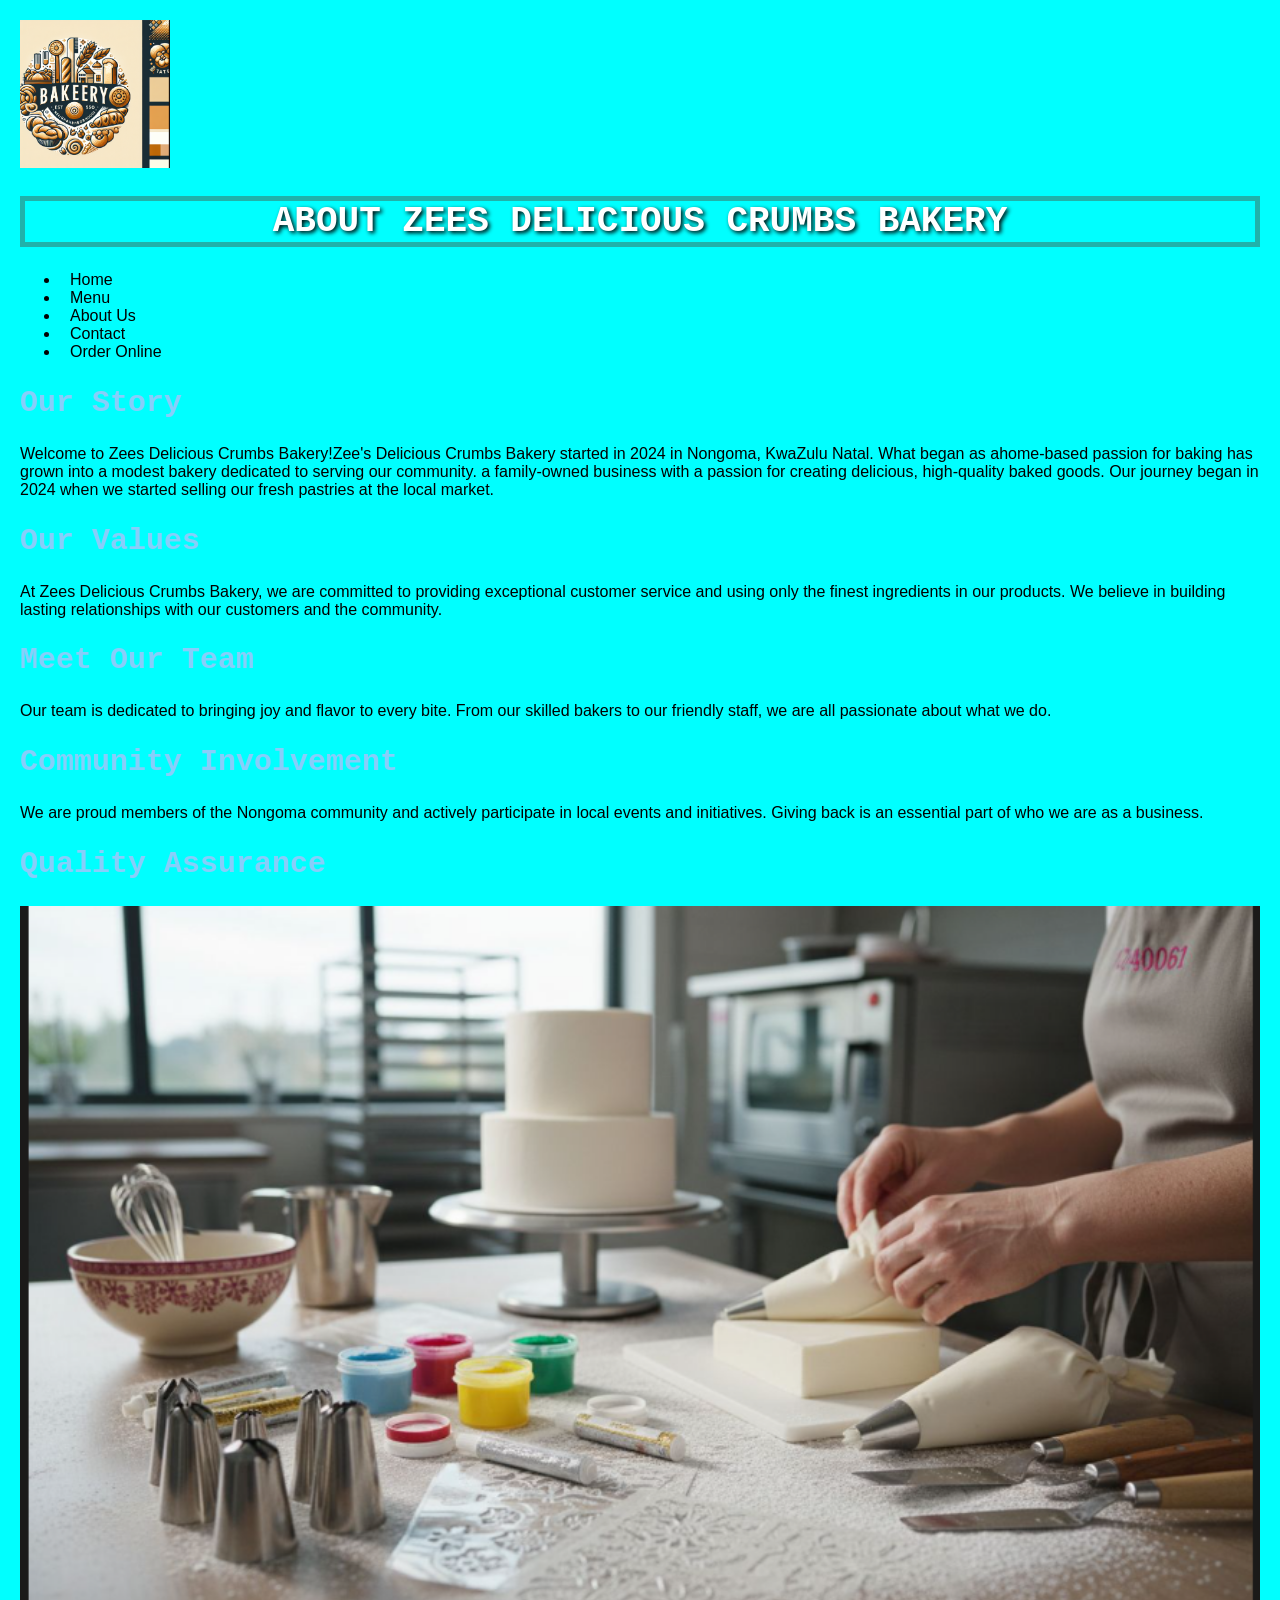
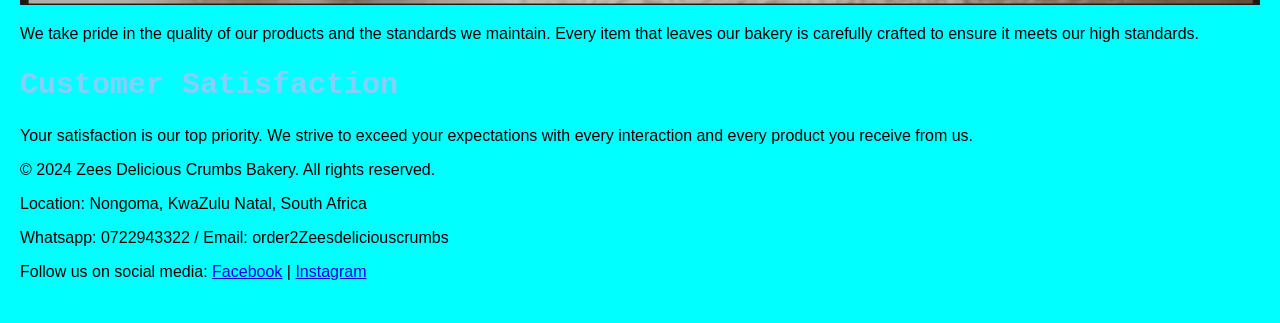
==== about.html @ f4107056 "first commit" ====
<!DOCTYPE html>
<html lang="en">
<head>
    <meta charset="UTF-8">
    <meta name="viewport" content="width=device-width, initial-scale=1.0">
    <title>About us -Zees Delicious Crumbs Bakery</title>
    <link rel="stylesheet" href="st10518561_Website/CSS/style.css">
</head>
<body>

    <!-- HEADER SECTION -->
    <header>
        <img src="st10518561_Website/images/bakery logo.png" alt="Zees Delicious Crumbs Bakery Logo" width="150">
        <h1>About Zees Delicious Crumbs Bakery</h1>
    <!-- NAVIGATION SECTION -->
        <nav>
            <ul>
                <li><a href="index.html">Home</a></li>
                <li><a href="services.html">Menu</a></li>
                <li><a href="about.html">About Us</a></li>
                <li><a href="contact.html">Contact</a></li>
                <li><a href="enquiry.html">Order Online</a></li>
            </ul>
        </nav>
    </header>

    <!-- MAIN CONTENT -->
    <main>
    <!-- Our Story Section -->
        <section>
            <h2>Our Story</h2>
            <p>Welcome to Zees Delicious Crumbs Bakery!Zee's Delicious Crumbs Bakery started in 2024 in Nongoma, KwaZulu Natal. What began as ahome-based passion for baking has grown into a modest bakery dedicated to serving our community. a family-owned business with a passion for creating delicious, high-quality baked goods. Our journey began in 2024 when we started selling our fresh pastries at the local market.</p>
        </section>

    <!-- Our Values Section -->
        <section>
            <h2>Our Values</h2>
            <p>At Zees Delicious Crumbs Bakery, we are committed to providing exceptional customer service and using only the finest ingredients in our products. We believe in building lasting relationships with our customers and the community.</p>
        </section>

    <!-- Meet Our Team section -->
        <section>
            <h2>Meet Our Team</h2>
            <p>Our team is dedicated to bringing joy and flavor to every bite. From our skilled bakers to our friendly staff, we are all passionate about what we do.</p>
        </section>

    <!-- Community Involvement Section -->
        <section>
            <h2>Community Involvement</h2>
            <p>We are proud members of the Nongoma community and actively participate in local events and initiatives. Giving back is an essential part of who we are as a business.</p>
        </section>

    <!-- Quality Assurance -->
        <section>
            <h2>Quality Assurance</h2>
            <img src="st10518561_Website/images/decorating process.png" alt="Bakery Display" width="100%">
            <p>We take pride in the quality of our products and the standards we maintain. Every item that leaves our bakery is carefully crafted to ensure it meets our high standards.</p>
        </section>

    <!-- Customer Satisfaction Section -->
        <section>
            <h2>Customer Satisfaction</h2>
            <p>Your satisfaction is our top priority. We strive to exceed your expectations with every interaction and every product you receive from us.</p>
        </section>

    </main>

    <!-- FOOTER SECTIONS -->
    <footer >
        <p>&copy; 2024 Zees Delicious Crumbs Bakery. All rights reserved.</p >
        <p>Location: Nongoma, KwaZulu Natal, South Africa</p >
        <p>Whatsapp: 0722943322 / Email: order2Zeesdeliciouscrumbs</p >
        <p>Follow us on social media: 
            <a href="https://www.facebook.com/ZeesDeliciousCrumbsBakery">Facebook</a> | 
            <a href="https://www.instagram.com/ZeesDeliciousCrumbsBakery">Instagram</a >
        </p >
    </footer >
</body >
</html >
---- st10518561_Website/CSS/style.css ----
body {
    margin: 10px;
    padding: 10px;
    font-family: Arial, sans-serif;
    background-color: aqua;
    color: black;
    font-size: 16px;

}
h1 { font-family: monospace;
    text-align: center;
    font-size: 36px;
    font-weight: bold;
    color: white;
    text-decoration: dashed;
    text-transform: uppercase;
    border: 5px solid lightseagreen;
    text-shadow: 2px 2px 4px black;
}
h2 {
    font-family: monospace;
    text-align: left;
    font-size: 30px;
    font-weight: bold;
    color: lightskyblue;
}
h3 {
    font-family: monospace;
    text-align: left;
    font-size: 26px;
    font-weight: bold;
    color: white;
    padding: 10px;
}
h4 {
    font-family: monospace;
    text-align: left;
    font-size: 22px;
    font-weight: bold;
    color: white;
}

h5 

{
    font-family: monospace;
    text-align: left;
    font-size: 18px;
    font-weight: bold;
    color: white;

}

h6 {
    font-family: monospace;
    text-align: left;
    font-size: 14px;
    font-weight: bold;
    color: white;

}
nav a {

    font-family: Arial, Helvetica, sans-serif;
    text-decoration: none;
    padding: 10px;
    color: black;

}
nav a:hover {
    font-size: 10px;
    background-color: lightblue;
    color: white;
    border-radius: 5px;
}

nav a:active {
    font-size: 10px;
    background-color: lightblue;
    color: white;
    border-radius: 5px;
}
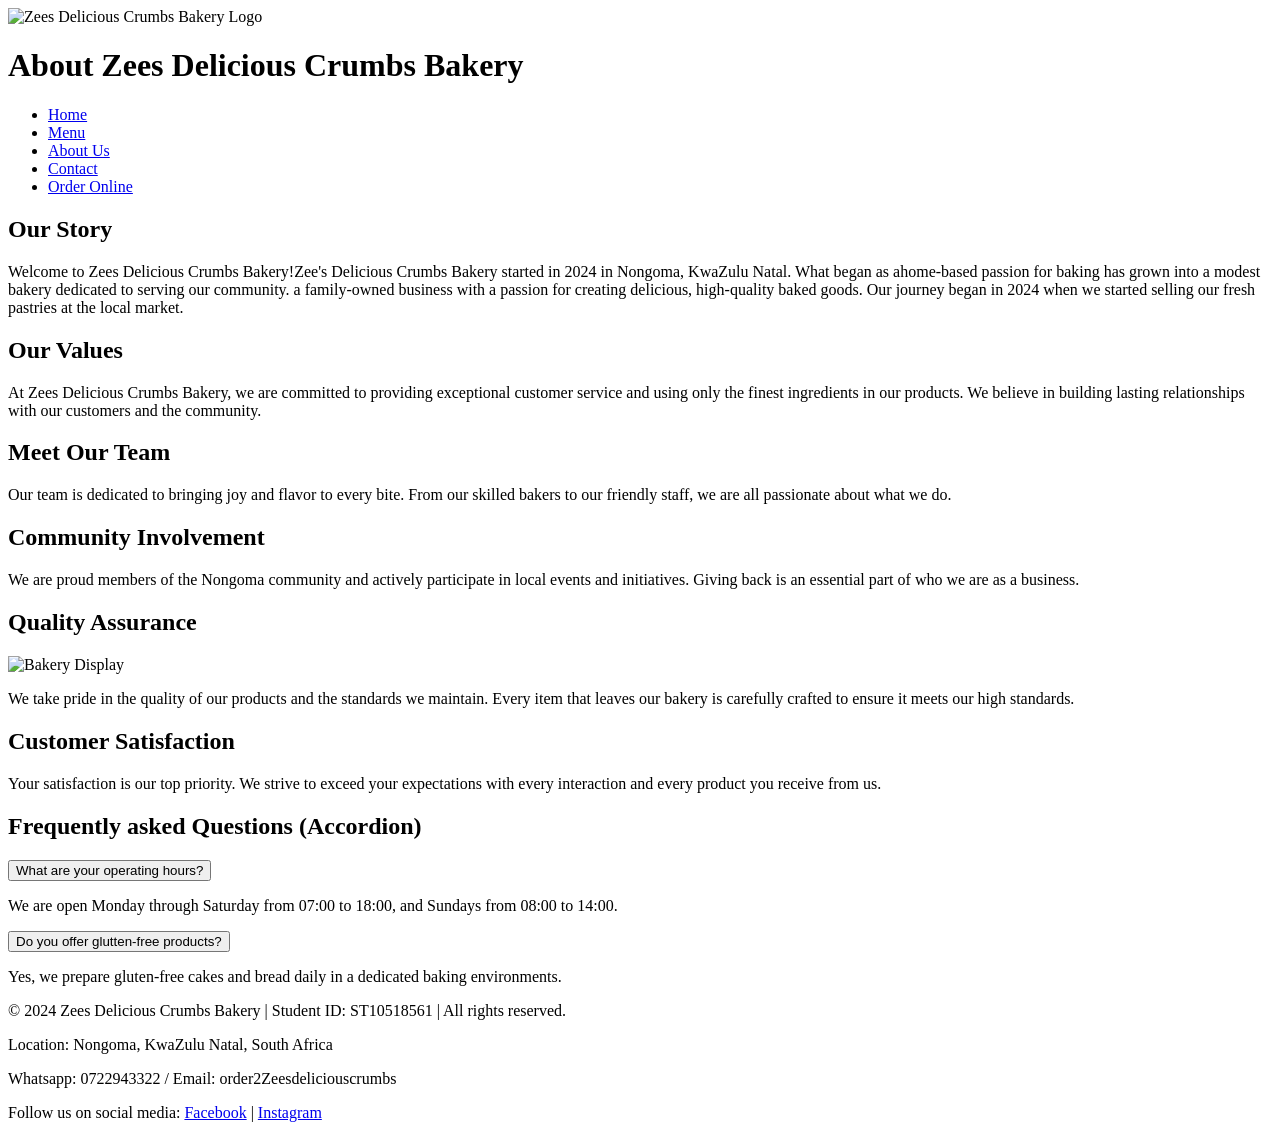
==== commit acac6455: "fix: correct external CSS linking across all HTML pages" ====
--- a/about.html
+++ b/about.html
@@ -4,14 +4,17 @@
     <meta charset="UTF-8">
     <meta name="viewport" content="width=device-width, initial-scale=1.0">
     <title>About us -Zees Delicious Crumbs Bakery</title>
-    <link rel="stylesheet" href="st10518561_Website/CSS/style.css">
+    <meta name="description" content="Learn about Zees Delicious Crumbs Bakery, our history, baking values, quality assurance standards, and frequently asked questions.">
+    <link rel="stylesheet" href="CSS/style.css">
 </head>
 <body>
 
     <!-- HEADER SECTION -->
     <header>
-        <img src="st10518561_Website/images/bakery logo.png" alt="Zees Delicious Crumbs Bakery Logo" width="150">
+        <div class="logo-container">
+        <img src="images/bakery logo.png" alt="Zees Delicious Crumbs Bakery Logo" width="150">
         <h1>About Zees Delicious Crumbs Bakery</h1>
+        </div>
     <!-- NAVIGATION SECTION -->
         <nav>
             <ul>
@@ -53,7 +56,7 @@
     <!-- Quality Assurance -->
         <section>
             <h2>Quality Assurance</h2>
-            <img src="st10518561_Website/images/decorating process.png" alt="Bakery Display" width="100%">
+            <img src="images/decorating process.png" alt="Bakery Display" width="100%">
             <p>We take pride in the quality of our products and the standards we maintain. Every item that leaves our bakery is carefully crafted to ensure it meets our high standards.</p>
         </section>
 
@@ -63,17 +66,32 @@
             <p>Your satisfaction is our top priority. We strive to exceed your expectations with every interaction and every product you receive from us.</p>
         </section>
 
+        <h2>Frequently asked Questions (Accordion)</h2>
+        <div class="accordion-item">
+            <button class="accordion-header">What are your operating hours?</button>
+            <div class="accordion-body">
+                <p>We are open Monday through Saturday from 07:00 to 18:00, and Sundays from 08:00 to 14:00.</p>
+            </div>
+        </div>
+        <div class="accordion-item">
+            <button class="accordion-header">Do you offer glutten-free products?</button>
+            <div class="accordion-body">
+                <p>Yes, we prepare gluten-free cakes and bread daily in a dedicated baking environments.</p>
+            </div>
+        </div>
     </main>
 
     <!-- FOOTER SECTIONS -->
     <footer >
-        <p>&copy; 2024 Zees Delicious Crumbs Bakery. All rights reserved.</p >
+        <p>&copy; 2024 Zees Delicious Crumbs Bakery | Student ID: ST10518561 | All rights reserved.</p >
         <p>Location: Nongoma, KwaZulu Natal, South Africa</p >
         <p>Whatsapp: 0722943322 / Email: order2Zeesdeliciouscrumbs</p >
         <p>Follow us on social media: 
-            <a href="https://www.facebook.com/ZeesDeliciousCrumbsBakery">Facebook</a> | 
-            <a href="https://www.instagram.com/ZeesDeliciousCrumbsBakery">Instagram</a >
+            <a href="https://www.facebook.com/ZeesDeliciousCrumbsBakery" target="_blank" rel="noopener noreferrer">Facebook</a> | 
+            <a href="https://www.instagram.com/ZeesDeliciousCrumbsBakery" target="_blank" rel="noopener noreferrer">Instagram</a >
         </p >
     </footer >
+
+    <script src="JS/script.js"></script>
 </body >
 </html >
